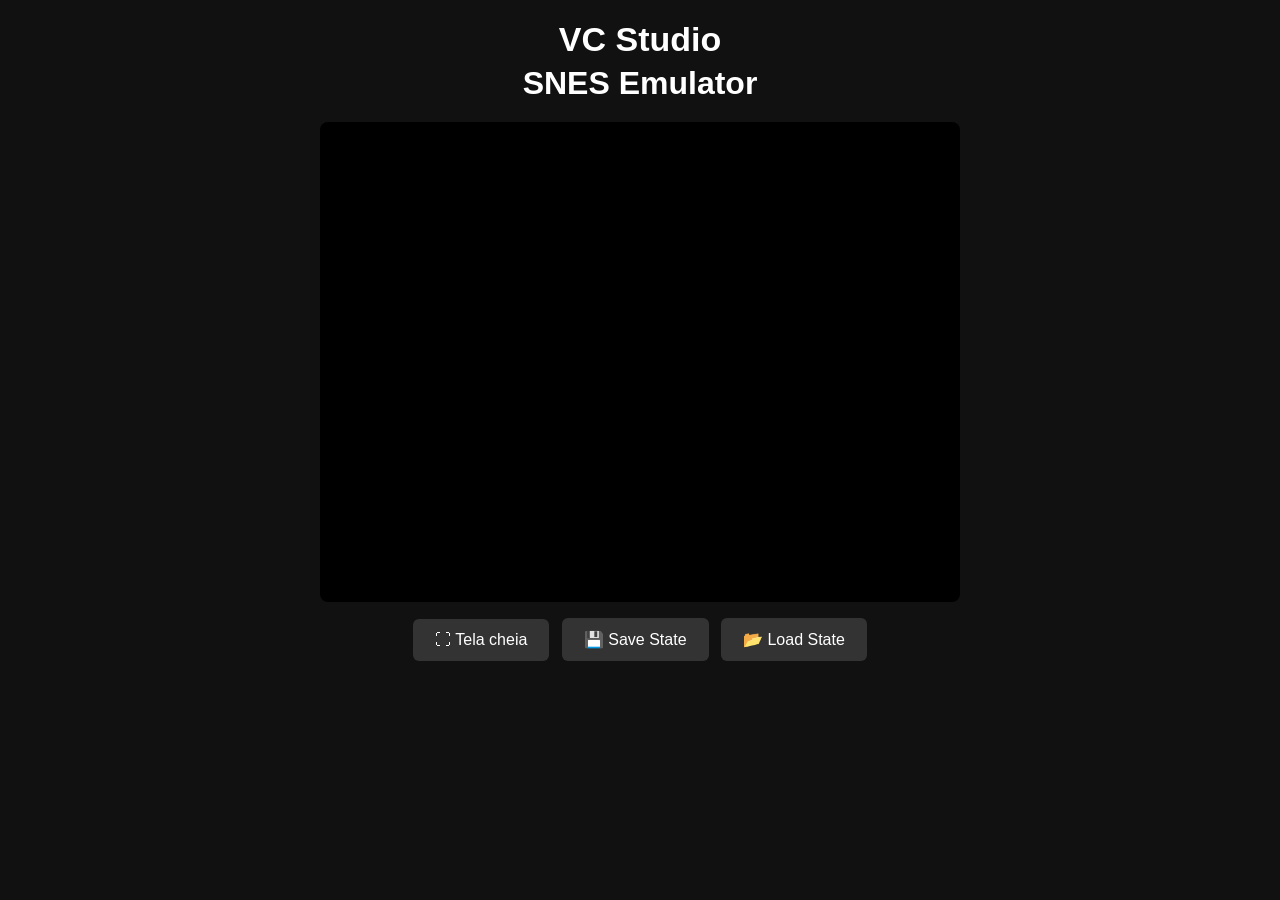
==== index.html @ 2fedab7a "Add files via upload" ====
<!DOCTYPE html>
<html lang="pt-BR">
<head>
    <meta charset="UTF-8">
    <meta name="viewport" content="width=device-width, initial-scale=1.0">
    <title>SNES Emulator</title>
    <link rel="stylesheet" href="style.css">
</head>

<body>

    <div class="container">

        <div class="studio-title">VC Studio</div>

        <h1 id="pageTitle">SNES Emulator</h1>

        <!-- CONTROLES DA PÁGINA PRINCIPAL -->
        <div id="mainMenu" class="menu">

            <div class="url-rom">
                <input
                    type="text"
                    id="romUrl"
                    placeholder="Cole aqui a URL da ROM"
                >

                <button id="openUrlButton" class="button">
                    🔗 Abrir URL
                </button>
            </div>

            <label for="romInput" class="button">
                🎮 Carregar ROM
            </label>

            <input
                type="file"
                id="romInput"
                accept=".sfc,.smc,.zip"
                hidden
            >

            <button id="showGamesButton" class="button">
                📁 Escolher ROM da pasta file
            </button>

            <section id="gamesSection" class="games-section" style="display:none;">
                <h2>Jogos disponíveis</h2>

                <div id="gamesList">
                    <p>Carregando jogos...</p>
                </div>
            </section>

        </div>

        <!-- ÁREA DO EMULADOR -->
        <div id="game"></div>

        <!-- ESTES 3 BOTÕES FICAM EM TODAS AS PÁGINAS -->
        <div id="gameMenu" class="game-controls">

            <button id="fullscreenButton" class="button">
                ⛶ Tela cheia
            </button>

            <button id="saveStateButton" class="button">
                💾 Save State
            </button>

            <button id="loadStateButton" class="button">
                📂 Load State
            </button>

        </div>

    </div>

    <script src="script.js"></script>

</body>
</html>
---- style.css ----
* {
    box-sizing: border-box;
    margin: 0;
    padding: 0;
}

body {
    min-height: 100vh;
    background: #111;
    color: white;
    font-family: Arial, sans-serif;
    display: flex;
    justify-content: center;
    padding: 20px;
}

.container {
    width: 100%;
    max-width: 1000px;
    text-align: center;
}

.studio-title {
    font-size: 34px;
    font-weight: bold;
    margin-bottom: 6px;
}

h1 {
    margin-bottom: 20px;
    font-size: 32px;
}

.menu {
    margin-bottom: 20px;
}

.url-rom {
    display: flex;
    gap: 10px;
    margin-bottom: 15px;
}

.url-rom input {
    flex: 1;
    min-width: 0;
    padding: 12px;
    font-size: 16px;
    border: none;
    border-radius: 6px;
    outline: none;
}

.button {
    display: inline-block;
    padding: 12px 22px;
    margin: 4px;
    background: #333;
    color: white;
    border: none;
    border-radius: 6px;
    cursor: pointer;
    font-size: 16px;
}

.button:hover {
    background: #555;
}

.game-controls {
    display: none;
    margin-top: 12px;
    text-align: center;
}

.games-section {
    margin-top: 20px;
    text-align: left;
}

.games-section h2 {
    margin-bottom: 10px;
    text-align: center;
    font-size: 22px;
}

#gamesList {
    display: flex;
    flex-direction: column;
    gap: 8px;
}

.game-item {
    display: flex;
    align-items: center;
    justify-content: space-between;
    gap: 10px;
    padding: 10px 12px;
    background: #222;
    border-radius: 6px;
}

.game-name {
    overflow: hidden;
    text-overflow: ellipsis;
    white-space: nowrap;
}

.game-item .button {
    margin: 0;
    padding: 8px 14px;
    flex-shrink: 0;
}

#game {
    display: none;
    position: relative;
    width: 640px;
    max-width: 100%;
    aspect-ratio: 4 / 3;
    margin: 20px auto 0;
    background: #000;
    border-radius: 8px;
    overflow: hidden;
}

#game:fullscreen {
    width: 100vw;
    height: 100vh;
    aspect-ratio: auto;
    border-radius: 0;
}

@media (max-width: 600px) {

    body {
        padding: 10px;
    }

    .studio-title {
        font-size: 28px;
    }

    h1 {
        font-size: 24px;
    }

    .url-rom {
        flex-direction: column;
    }

    .url-rom input {
        width: 100%;
    }

    .button {
        width: 100%;
        margin: 4px 0;
    }

    .game-item {
        flex-direction: column;
        align-items: stretch;
    }

    .game-name {
        white-space: normal;
        text-align: center;
    }

    .game-controls {
        display: flex;
        flex-direction: column;
    }

    #game {
        aspect-ratio: 4 / 3;
    }
}
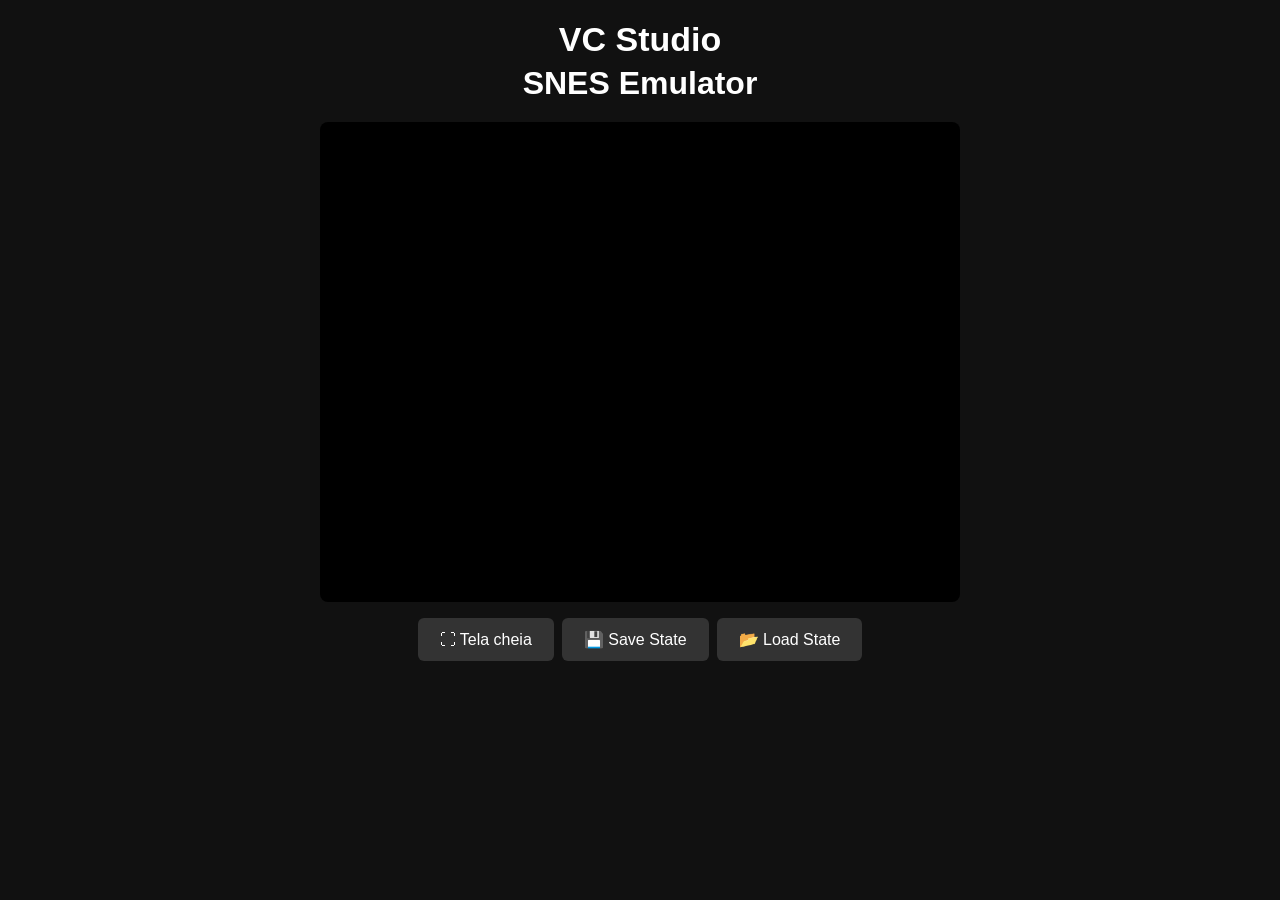
==== commit 9c036e10: "Add files via upload" ====
--- a/index.html
+++ b/index.html
@@ -6,78 +6,36 @@
     <title>SNES Emulator</title>
     <link rel="stylesheet" href="style.css">
 </head>
+<body>
+<div class="container">
+    <div class="studio-title">VC Studio</div>
+    <h1 id="pageTitle">SNES Emulator</h1>
 
-<body>
-
-    <div class="container">
-
-        <div class="studio-title">VC Studio</div>
-
-        <h1 id="pageTitle">SNES Emulator</h1>
-
-        <!-- CONTROLES DA PÁGINA PRINCIPAL -->
-        <div id="mainMenu" class="menu">
-
-            <div class="url-rom">
-                <input
-                    type="text"
-                    id="romUrl"
-                    placeholder="Cole aqui a URL da ROM"
-                >
-
-                <button id="openUrlButton" class="button">
-                    🔗 Abrir URL
-                </button>
-            </div>
-
-            <label for="romInput" class="button">
-                🎮 Carregar ROM
-            </label>
-
-            <input
-                type="file"
-                id="romInput"
-                accept=".sfc,.smc,.zip"
-                hidden
-            >
-
-            <button id="showGamesButton" class="button">
-                📁 Escolher ROM da pasta file
-            </button>
-
-            <section id="gamesSection" class="games-section" style="display:none;">
-                <h2>Jogos disponíveis</h2>
-
-                <div id="gamesList">
-                    <p>Carregando jogos...</p>
-                </div>
-            </section>
-
+    <div id="mainMenu" class="menu">
+        <div class="url-rom">
+            <input type="text" id="romUrl" placeholder="Cole aqui a URL da ROM">
+            <button id="openUrlButton" class="button">🔗 Abrir ROM por URL</button>
         </div>
 
-        <!-- ÁREA DO EMULADOR -->
-        <div id="game"></div>
+        <label for="romInput" class="button">🎮 Carregar ROM</label>
+        <input type="file" id="romInput" accept=".sfc,.smc,.zip" hidden>
 
-        <!-- ESTES 3 BOTÕES FICAM EM TODAS AS PÁGINAS -->
-        <div id="gameMenu" class="game-controls">
+        <button id="folderButton" class="button">📁 Escolher ROM da pasta file</button>
 
-            <button id="fullscreenButton" class="button">
-                ⛶ Tela cheia
-            </button>
-
-            <button id="saveStateButton" class="button">
-                💾 Save State
-            </button>
-
-            <button id="loadStateButton" class="button">
-                📂 Load State
-            </button>
-
-        </div>
-
+        <section id="gamesSection" class="games-section">
+            <h2>Jogos disponíveis</h2>
+            <div id="gamesList"><p>Carregando jogos...</p></div>
+        </section>
     </div>
 
-    <script src="script.js"></script>
+    <div id="game" aria-label="Emulador SNES"></div>
 
+    <div id="gameMenu" class="game-controls">
+        <button id="fullscreenButton" class="button">⛶ Tela cheia</button>
+        <button id="saveStateButton" class="button">💾 Save State</button>
+        <button id="loadStateButton" class="button">📂 Load State</button>
+    </div>
+</div>
+<script src="script.js"></script>
 </body>
 </html>
--- a/style.css
+++ b/style.css
@@ -1,179 +1,28 @@
-* {
-    box-sizing: border-box;
-    margin: 0;
-    padding: 0;
+* { box-sizing: border-box; margin: 0; padding: 0; }
+body { min-height: 100vh; background:#111; color:white; font-family:Arial,sans-serif; display:flex; justify-content:center; padding:20px; }
+.container { width:100%; max-width:1000px; text-align:center; }
+.studio-title { font-size:34px; font-weight:bold; margin-bottom:6px; }
+h1 { margin-bottom:20px; font-size:32px; }
+.menu { margin-bottom:20px; }
+.url-rom { display:flex; gap:10px; margin-bottom:15px; }
+.url-rom input { flex:1; min-width:0; padding:12px; font-size:16px; border:none; border-radius:6px; outline:none; }
+.button { display:inline-block; padding:12px 22px; margin:4px; background:#333; color:white; border:none; border-radius:6px; cursor:pointer; font-size:16px; }
+.button:hover { background:#555; }
+.games-section { margin-top:20px; text-align:left; display:none; }
+.games-section h2 { margin-bottom:10px; text-align:center; font-size:22px; }
+#gamesList { display:flex; flex-direction:column; gap:8px; }
+.game-item { display:flex; align-items:center; justify-content:space-between; gap:10px; padding:10px 12px; background:#222; border-radius:6px; }
+.game-name { overflow:hidden; text-overflow:ellipsis; white-space:nowrap; }
+.game-item .button { margin:0; padding:8px 14px; flex-shrink:0; }
+#game { display:none; position:relative; width:640px; height:480px; max-width:100%; margin:20px auto 0; background:#000; border-radius:8px; overflow:hidden; }
+body.game-page #game { display:block; }
+.game-controls { display:none; margin-top:12px; justify-content:center; flex-wrap:wrap; }
+#game:fullscreen { width:100vw; height:100vh; max-width:none; margin:0; border-radius:0; }
+body.game-page .mainMenu { display:none; }
+@media(max-width:600px){
+ body{padding:10px}.studio-title{font-size:28px}h1{font-size:24px}
+ .url-rom{flex-direction:column}.url-rom input{width:100%}
+ .button{width:100%;margin:4px 0}.game-controls{flex-direction:column}
+ .game-item{flex-direction:column;align-items:stretch}.game-name{white-space:normal;text-align:center}
+ #game{width:100%;height:auto;aspect-ratio:4/3}
 }
-
-body {
-    min-height: 100vh;
-    background: #111;
-    color: white;
-    font-family: Arial, sans-serif;
-    display: flex;
-    justify-content: center;
-    padding: 20px;
-}
-
-.container {
-    width: 100%;
-    max-width: 1000px;
-    text-align: center;
-}
-
-.studio-title {
-    font-size: 34px;
-    font-weight: bold;
-    margin-bottom: 6px;
-}
-
-h1 {
-    margin-bottom: 20px;
-    font-size: 32px;
-}
-
-.menu {
-    margin-bottom: 20px;
-}
-
-.url-rom {
-    display: flex;
-    gap: 10px;
-    margin-bottom: 15px;
-}
-
-.url-rom input {
-    flex: 1;
-    min-width: 0;
-    padding: 12px;
-    font-size: 16px;
-    border: none;
-    border-radius: 6px;
-    outline: none;
-}
-
-.button {
-    display: inline-block;
-    padding: 12px 22px;
-    margin: 4px;
-    background: #333;
-    color: white;
-    border: none;
-    border-radius: 6px;
-    cursor: pointer;
-    font-size: 16px;
-}
-
-.button:hover {
-    background: #555;
-}
-
-.game-controls {
-    display: none;
-    margin-top: 12px;
-    text-align: center;
-}
-
-.games-section {
-    margin-top: 20px;
-    text-align: left;
-}
-
-.games-section h2 {
-    margin-bottom: 10px;
-    text-align: center;
-    font-size: 22px;
-}
-
-#gamesList {
-    display: flex;
-    flex-direction: column;
-    gap: 8px;
-}
-
-.game-item {
-    display: flex;
-    align-items: center;
-    justify-content: space-between;
-    gap: 10px;
-    padding: 10px 12px;
-    background: #222;
-    border-radius: 6px;
-}
-
-.game-name {
-    overflow: hidden;
-    text-overflow: ellipsis;
-    white-space: nowrap;
-}
-
-.game-item .button {
-    margin: 0;
-    padding: 8px 14px;
-    flex-shrink: 0;
-}
-
-#game {
-    display: none;
-    position: relative;
-    width: 640px;
-    max-width: 100%;
-    aspect-ratio: 4 / 3;
-    margin: 20px auto 0;
-    background: #000;
-    border-radius: 8px;
-    overflow: hidden;
-}
-
-#game:fullscreen {
-    width: 100vw;
-    height: 100vh;
-    aspect-ratio: auto;
-    border-radius: 0;
-}
-
-@media (max-width: 600px) {
-
-    body {
-        padding: 10px;
-    }
-
-    .studio-title {
-        font-size: 28px;
-    }
-
-    h1 {
-        font-size: 24px;
-    }
-
-    .url-rom {
-        flex-direction: column;
-    }
-
-    .url-rom input {
-        width: 100%;
-    }
-
-    .button {
-        width: 100%;
-        margin: 4px 0;
-    }
-
-    .game-item {
-        flex-direction: column;
-        align-items: stretch;
-    }
-
-    .game-name {
-        white-space: normal;
-        text-align: center;
-    }
-
-    .game-controls {
-        display: flex;
-        flex-direction: column;
-    }
-
-    #game {
-        aspect-ratio: 4 / 3;
-    }
-}
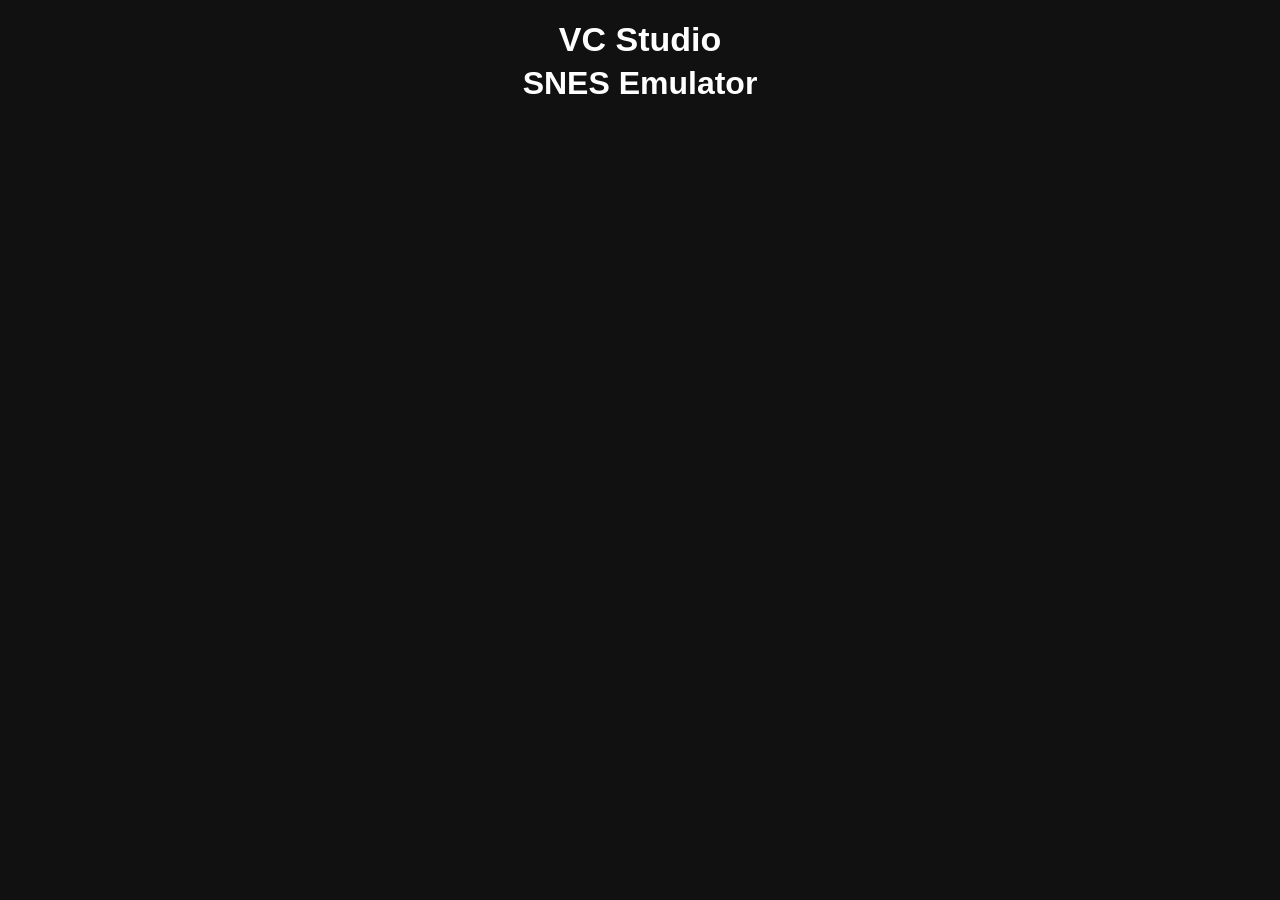
==== commit 3f9bf237: "Add files via upload" ====
--- a/index.html
+++ b/index.html
@@ -6,36 +6,78 @@
     <title>SNES Emulator</title>
     <link rel="stylesheet" href="style.css">
 </head>
+
 <body>
-<div class="container">
-    <div class="studio-title">VC Studio</div>
-    <h1 id="pageTitle">SNES Emulator</h1>
 
-    <div id="mainMenu" class="menu">
-        <div class="url-rom">
-            <input type="text" id="romUrl" placeholder="Cole aqui a URL da ROM">
-            <button id="openUrlButton" class="button">🔗 Abrir ROM por URL</button>
+    <div class="container">
+
+        <div class="studio-title">VC Studio</div>
+
+        <h1 id="pageTitle">SNES Emulator</h1>
+
+        <!-- CONTROLES DA PÁGINA PRINCIPAL -->
+        <div id="mainMenu" class="menu">
+
+            <div class="url-rom">
+                <input
+                    type="text"
+                    id="romUrl"
+                    placeholder="Cole aqui a URL da ROM"
+                >
+
+                <button id="openUrlButton" class="button">
+                    🔗 Abrir URL
+                </button>
+            </div>
+
+            <label for="romInput" class="button">
+                🎮 Carregar ROM
+            </label>
+
+            <button id="fileGamesButton" class="button" type="button">
+                📁 Escolher ROM da pasta file
+            </button>
+
+            <input
+                type="file"
+                id="romInput"
+                accept=".sfc,.smc,.zip"
+                hidden
+            >
+
+            <section id="gamesSection" class="games-section">
+                <h2>Jogos disponíveis</h2>
+
+                <div id="gamesList">
+                    <p>Carregando jogos...</p>
+                </div>
+            </section>
+
         </div>
 
-        <label for="romInput" class="button">🎮 Carregar ROM</label>
-        <input type="file" id="romInput" accept=".sfc,.smc,.zip" hidden>
+        <!-- ÁREA DO EMULADOR -->
+        <div id="game"></div>
 
-        <button id="folderButton" class="button">📁 Escolher ROM da pasta file</button>
+        <!-- ESTES 3 BOTÕES FICAM EM TODAS AS PÁGINAS -->
+        <div id="gameMenu" class="game-controls">
 
-        <section id="gamesSection" class="games-section">
-            <h2>Jogos disponíveis</h2>
-            <div id="gamesList"><p>Carregando jogos...</p></div>
-        </section>
+            <button id="fullscreenButton" class="button">
+                ⛶ Tela cheia
+            </button>
+
+            <button id="saveStateButton" class="button">
+                💾 Save State
+            </button>
+
+            <button id="loadStateButton" class="button">
+                📂 Load State
+            </button>
+
+        </div>
+
     </div>
 
-    <div id="game" aria-label="Emulador SNES"></div>
+    <script src="script.js"></script>
 
-    <div id="gameMenu" class="game-controls">
-        <button id="fullscreenButton" class="button">⛶ Tela cheia</button>
-        <button id="saveStateButton" class="button">💾 Save State</button>
-        <button id="loadStateButton" class="button">📂 Load State</button>
-    </div>
-</div>
-<script src="script.js"></script>
 </body>
 </html>
--- a/style.css
+++ b/style.css
@@ -1,28 +1,176 @@
-* { box-sizing: border-box; margin: 0; padding: 0; }
-body { min-height: 100vh; background:#111; color:white; font-family:Arial,sans-serif; display:flex; justify-content:center; padding:20px; }
-.container { width:100%; max-width:1000px; text-align:center; }
-.studio-title { font-size:34px; font-weight:bold; margin-bottom:6px; }
-h1 { margin-bottom:20px; font-size:32px; }
-.menu { margin-bottom:20px; }
-.url-rom { display:flex; gap:10px; margin-bottom:15px; }
-.url-rom input { flex:1; min-width:0; padding:12px; font-size:16px; border:none; border-radius:6px; outline:none; }
-.button { display:inline-block; padding:12px 22px; margin:4px; background:#333; color:white; border:none; border-radius:6px; cursor:pointer; font-size:16px; }
-.button:hover { background:#555; }
-.games-section { margin-top:20px; text-align:left; display:none; }
-.games-section h2 { margin-bottom:10px; text-align:center; font-size:22px; }
-#gamesList { display:flex; flex-direction:column; gap:8px; }
-.game-item { display:flex; align-items:center; justify-content:space-between; gap:10px; padding:10px 12px; background:#222; border-radius:6px; }
-.game-name { overflow:hidden; text-overflow:ellipsis; white-space:nowrap; }
-.game-item .button { margin:0; padding:8px 14px; flex-shrink:0; }
-#game { display:none; position:relative; width:640px; height:480px; max-width:100%; margin:20px auto 0; background:#000; border-radius:8px; overflow:hidden; }
-body.game-page #game { display:block; }
-.game-controls { display:none; margin-top:12px; justify-content:center; flex-wrap:wrap; }
-#game:fullscreen { width:100vw; height:100vh; max-width:none; margin:0; border-radius:0; }
-body.game-page .mainMenu { display:none; }
-@media(max-width:600px){
- body{padding:10px}.studio-title{font-size:28px}h1{font-size:24px}
- .url-rom{flex-direction:column}.url-rom input{width:100%}
- .button{width:100%;margin:4px 0}.game-controls{flex-direction:column}
- .game-item{flex-direction:column;align-items:stretch}.game-name{white-space:normal;text-align:center}
- #game{width:100%;height:auto;aspect-ratio:4/3}
+* {
+    box-sizing: border-box;
+    margin: 0;
+    padding: 0;
 }
+
+body {
+    min-height: 100vh;
+    background: #111;
+    color: white;
+    font-family: Arial, sans-serif;
+    display: flex;
+    justify-content: center;
+    padding: 20px;
+}
+
+.container {
+    width: 100%;
+    max-width: 1000px;
+    text-align: center;
+}
+
+.studio-title {
+    font-size: 34px;
+    font-weight: bold;
+    margin-bottom: 6px;
+}
+
+h1 {
+    margin-bottom: 20px;
+    font-size: 32px;
+}
+
+.menu {
+    margin-bottom: 20px;
+}
+
+.url-rom {
+    display: flex;
+    gap: 10px;
+    margin-bottom: 15px;
+}
+
+.url-rom input {
+    flex: 1;
+    min-width: 0;
+    padding: 12px;
+    font-size: 16px;
+    border: none;
+    border-radius: 6px;
+    outline: none;
+}
+
+.button {
+    display: inline-block;
+    padding: 12px 22px;
+    margin: 4px;
+    background: #333;
+    color: white;
+    border: none;
+    border-radius: 6px;
+    cursor: pointer;
+    font-size: 16px;
+}
+
+.button:hover {
+    background: #555;
+}
+
+.game-controls {
+    display: none;
+    margin-top: 12px;
+    text-align: center;
+}
+
+#game {
+    display: none;
+    width: 640px;
+    height: 480px;
+    max-width: 100%;
+    margin: 20px auto 0;
+    background: #000;
+    border-radius: 8px;
+    overflow: hidden;
+}
+
+#game:fullscreen {
+    width: 100vw;
+    height: 100vh;
+    margin: 0;
+    border-radius: 0;
+}
+
+.games-section {
+    margin-top: 20px;
+    text-align: left;
+}
+
+.games-section h2 {
+    margin-bottom: 10px;
+    text-align: center;
+    font-size: 22px;
+}
+
+#gamesList {
+    display: flex;
+    flex-direction: column;
+    gap: 8px;
+}
+
+.game-item {
+    display: flex;
+    align-items: center;
+    justify-content: space-between;
+    gap: 10px;
+    padding: 10px 12px;
+    background: #222;
+    border-radius: 6px;
+}
+
+.game-name {
+    overflow: hidden;
+    text-overflow: ellipsis;
+    white-space: nowrap;
+}
+
+.game-item .button {
+    margin: 0;
+    padding: 8px 14px;
+    flex-shrink: 0;
+}
+
+
+@media (max-width: 600px) {
+
+    body {
+        padding: 10px;
+    }
+
+    .studio-title {
+        font-size: 28px;
+    }
+
+    h1 {
+        font-size: 24px;
+    }
+
+    .url-rom {
+        flex-direction: column;
+    }
+
+    .url-rom input {
+        width: 100%;
+    }
+
+    .button {
+        width: 100%;
+        margin: 4px 0;
+    }
+
+    .game-item {
+        flex-direction: column;
+        align-items: stretch;
+    }
+
+    .game-name {
+        white-space: normal;
+        text-align: center;
+    }
+
+    .game-controls {
+        display: flex;
+        flex-direction: column;
+    }
+
+}
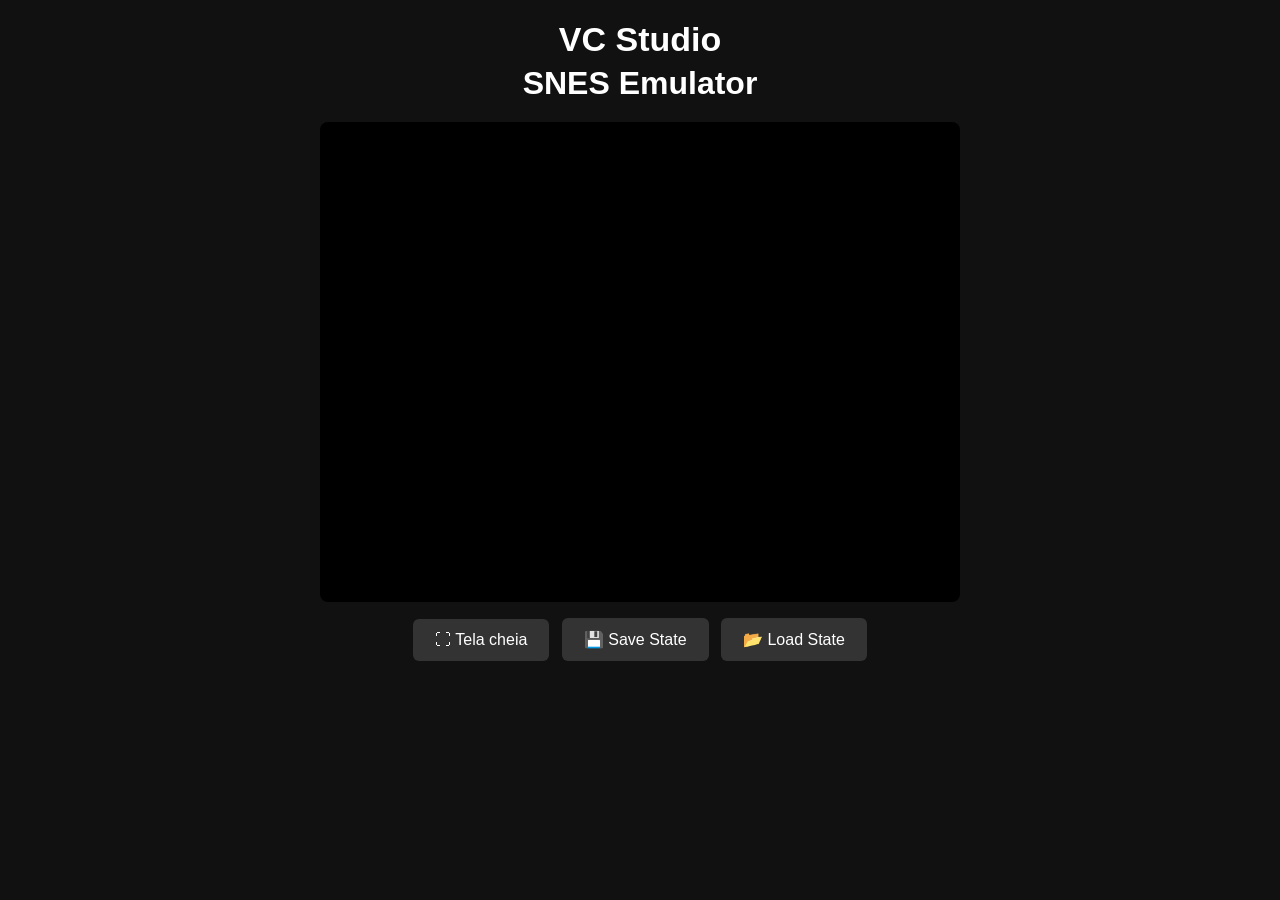
==== commit e894ff3f: "Add files via upload" ====
--- a/index.html
+++ b/index.html
@@ -34,16 +34,16 @@
                 🎮 Carregar ROM
             </label>
 
-            <button id="fileGamesButton" class="button" type="button">
-                📁 Escolher ROM da pasta file
-            </button>
-
             <input
                 type="file"
                 id="romInput"
                 accept=".sfc,.smc,.zip"
                 hidden
             >
+
+            <button id="folderButton" class="button">
+                📁 Escolher ROM da pasta file
+            </button>
 
             <section id="gamesSection" class="games-section">
                 <h2>Jogos disponíveis</h2>
--- a/style.css
+++ b/style.css
@@ -68,27 +68,9 @@
 }
 
 .game-controls {
-    display: none;
+    display: block;
     margin-top: 12px;
     text-align: center;
-}
-
-#game {
-    display: none;
-    width: 640px;
-    height: 480px;
-    max-width: 100%;
-    margin: 20px auto 0;
-    background: #000;
-    border-radius: 8px;
-    overflow: hidden;
-}
-
-#game:fullscreen {
-    width: 100vw;
-    height: 100vh;
-    margin: 0;
-    border-radius: 0;
 }
 
 .games-section {
@@ -130,6 +112,23 @@
     flex-shrink: 0;
 }
 
+#game {
+    position: relative;
+    width: 640px;
+    max-width: 100%;
+    margin: 0 auto;
+    aspect-ratio: 4 / 3;
+    background: #000;
+    border-radius: 8px;
+    overflow: hidden;
+}
+
+#game:fullscreen {
+    width: 100vw;
+    height: 100vh;
+    aspect-ratio: auto;
+    border-radius: 0;
+}
 
 @media (max-width: 600px) {
 
@@ -173,4 +172,7 @@
         flex-direction: column;
     }
 
+    #game {
+        aspect-ratio: 4 / 3;
+    }
 }
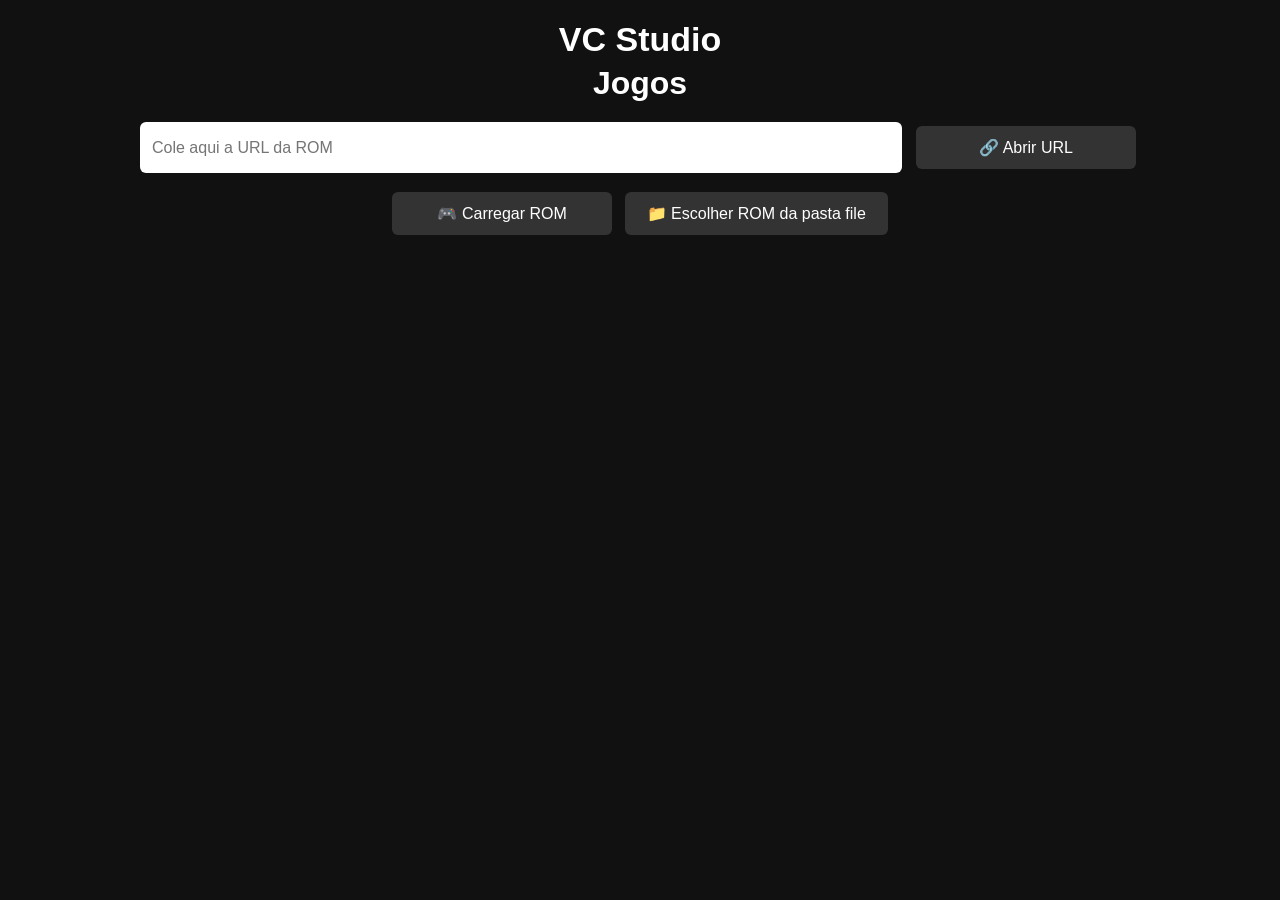
==== commit 9f2225be: "Add files via upload" ====
--- a/index.html
+++ b/index.html
@@ -1,10 +1,18 @@
 <!DOCTYPE html>
 <html lang="pt-BR">
 <head>
+    <script>
+    (() => {
+        const path = window.location.pathname.replace(/\/+$/, "");
+        const parts = path.split("/").filter(Boolean);
+        const isRoot = parts.length === 1 && !window.location.search;
+        if (isRoot) window.location.replace("jogos.html");
+    })();
+    </script>
     <meta charset="UTF-8">
     <meta name="viewport" content="width=device-width, initial-scale=1.0">
     <title>SNES Emulator</title>
-    <link rel="stylesheet" href="style.css">
+    <link rel="stylesheet" href="style.css?v=20260912a">
 </head>
 
 <body>
@@ -16,7 +24,7 @@
         <h1 id="pageTitle">SNES Emulator</h1>
 
         <!-- CONTROLES DA PÁGINA PRINCIPAL -->
-        <div id="mainMenu" class="menu">
+        <div id="mainMenu" class="menu" style="display:block !important;">
 
             <div class="url-rom">
                 <input
@@ -45,7 +53,7 @@
                 📁 Escolher ROM da pasta file
             </button>
 
-            <section id="gamesSection" class="games-section">
+            <section id="gamesSection" class="games-section" style="display:none;">
                 <h2>Jogos disponíveis</h2>
 
                 <div id="gamesList">
@@ -56,10 +64,10 @@
         </div>
 
         <!-- ÁREA DO EMULADOR -->
-        <div id="game"></div>
+        <div id="game" style="display:none;"></div>
 
         <!-- ESTES 3 BOTÕES FICAM EM TODAS AS PÁGINAS -->
-        <div id="gameMenu" class="game-controls">
+        <div id="gameMenu" class="game-controls" style="display:none;">
 
             <button id="fullscreenButton" class="button">
                 ⛶ Tela cheia
@@ -77,7 +85,7 @@
 
     </div>
 
-    <script src="script.js"></script>
+    <script src="script.js?v=20260912a"></script>
 
 </body>
 </html>
--- a/style.css
+++ b/style.css
@@ -114,13 +114,17 @@
 
 #game {
     position: relative;
-    width: 640px;
-    max-width: 100%;
+    width: min(640px, 100%);
+    height: min(480px, 75vw);
     margin: 0 auto;
-    aspect-ratio: 4 / 3;
     background: #000;
     border-radius: 8px;
     overflow: hidden;
+}
+
+#game > * {
+    max-width: 100% !important;
+    max-height: 100% !important;
 }
 
 #game:fullscreen {
@@ -173,6 +177,36 @@
     }
 
     #game {
-        aspect-ratio: 4 / 3;
-    }
-}
+        width: 100%;
+        height: calc(min(480px, 75vw));
+    }
+}
+
+
+.launcher-menu {
+    margin-bottom: 24px;
+}
+
+.launcher-menu .button {
+    min-width: 220px;
+}
+
+.back-button {
+    margin-top: 16px;
+}
+
+#launcherEmulator {
+    position: relative;
+    width: min(640px, 100%);
+    height: min(480px, 75vw);
+    margin: 0 auto;
+    background: #000;
+    border-radius: 8px;
+    overflow: hidden;
+}
+
+#launcherEmulator:fullscreen {
+    width: 100vw;
+    height: 100vh;
+    border-radius: 0;
+}
